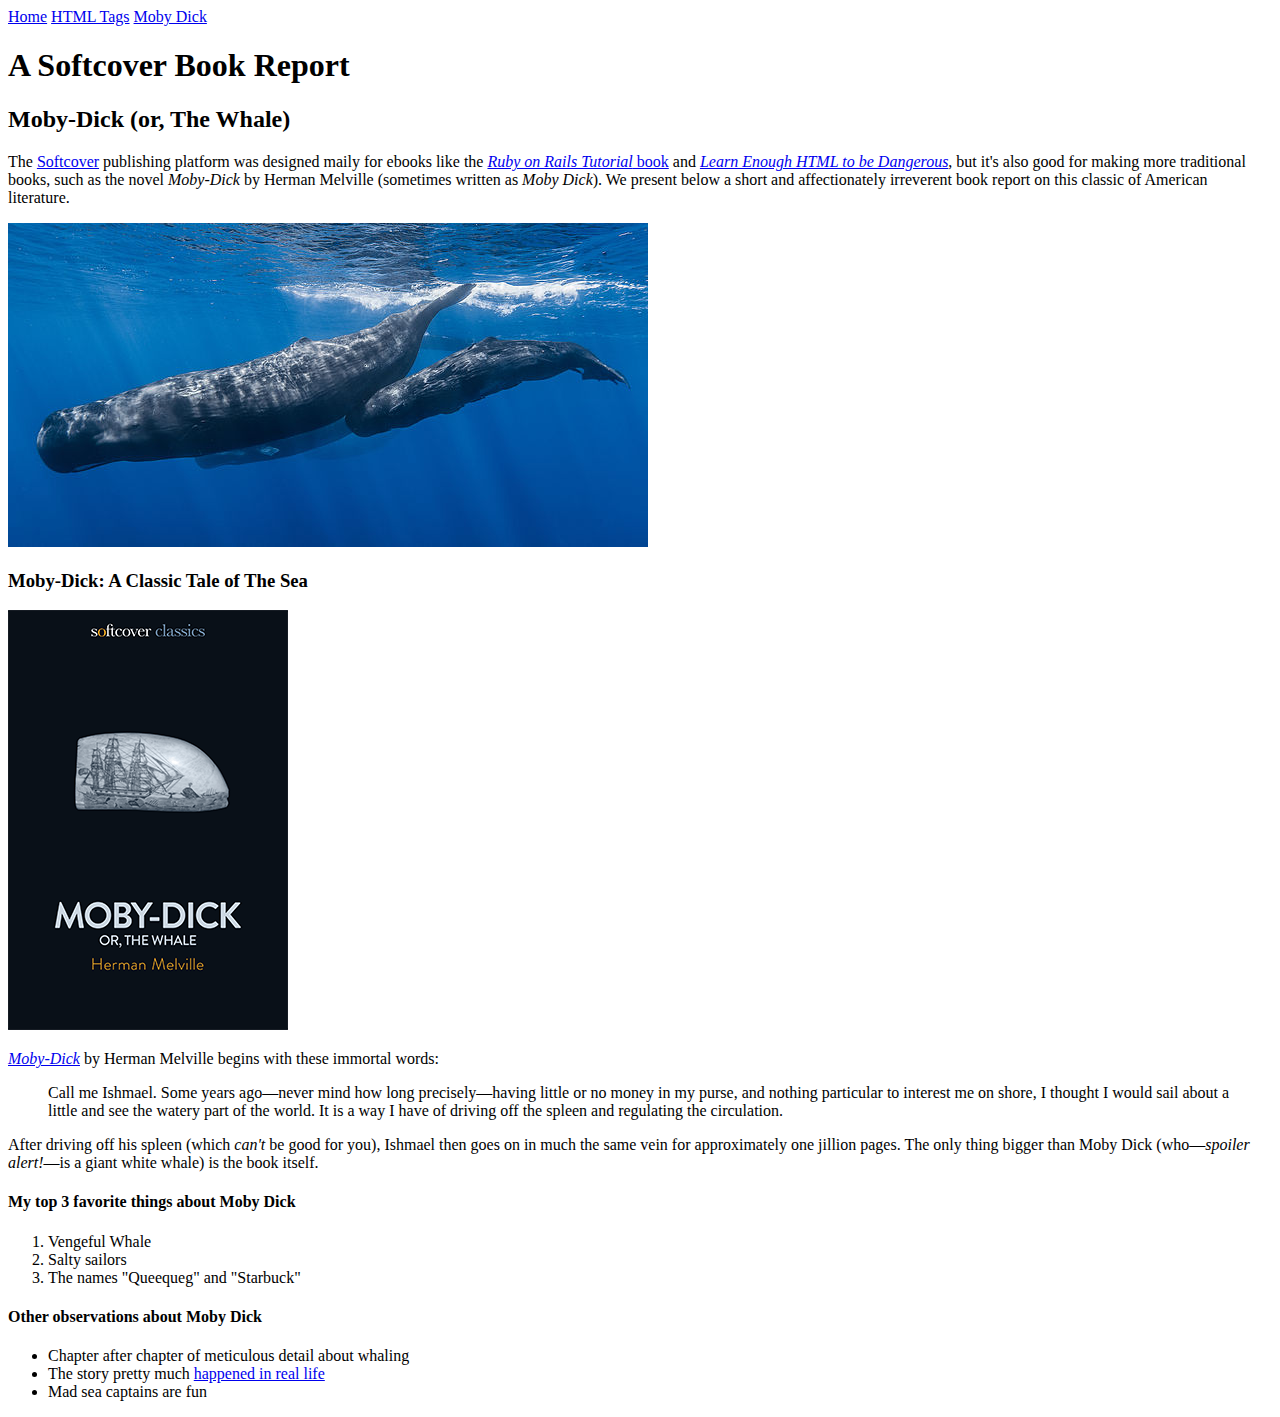
==== moby_dick.html @ 2cdf131d "Add a Moby Dick page and a menu" ====
<!DOCTYPE html>
<html lang="en" dir="ltr">
  <head>
    <meta charset="utf-8">
    <title>Moby Dick</title>
  </head>
  <body>
    <div>
      <a href="index.html">Home</a>
      <a href="tags.html">HTML Tags</a>
      <a href="moby_dick.html">Moby Dick</a>
    </div>

    <!--Much here to be styled, will do so in CSS process -->
    <header>
      <h1>A Softcover Book Report</h1>
      <h2>Moby-Dick (or, The Whale)</h2>
    </header>
    <div>
      <p>
        The <a href="https://www.softcover.io/">Softcover</a> publishing platform was designed maily for ebooks like the
        <a href="https://railstutorial.org/book"><em>Ruby on Rails Tutorial</em> book</a>
        and <a href="https://learnenough.com/html"><em>Learn Enough HTML to be Dangerous</em></a>, but it's also good for making more traditional books, such as the novel <em>Moby-Dick</em> by Herman Melville (sometimes written as <em>Moby Dick</em>). We present below a
          short and affectionately irreverent book report on this classic of
          American literature.
      </p>
    </div

    <a href="https://commons.wikimedia.org/wiki/File:Sperm_whale_pod.jpg">
      <img src="images/sperm_whales.jpg" alt="whales in the sea">
    </a>

    <div>

      <h3>Moby-Dick: A Classic Tale of The Sea</h3>

      <a href="https://www.softcover.io/read/6070fb03/moby-dick" target="_blank">
        <img src="images/moby_dick.png" alt="Moby Dick">
      </a>
      <p>
        <a href="https://www.softcover.io/read/6070fb03/moby-dick" target="_blank">
          <em>Moby-Dick</em></a>
        by Herman Melville begins with these immortal words:
      </p>

      <blockquote>
        <p>
          <span>Call me Ishmael.</span>  Some years ago&mdash;never mind how long
          precisely&mdash;having little or no money in my purse, and nothing
          particular to interest me on shore, I thought I would sail about a
          little and see the watery part of the world. It is a way I have of
          driving off the spleen and regulating the circulation.
        </p>
      </blockquote>

      <p>
        After driving off his spleen (which <em>can't</em> be good for you),
        Ishmael then goes on in much the same vein for approximately one
        jillion pages. The only thing bigger than Moby Dick (who—<em>spoiler
        alert!</em>—is a giant white whale) is the book itself.
      </p>

      <h4>My top 3 favorite things about Moby Dick</h4>

      <ol>
        <li>Vengeful Whale</li>
        <li>Salty sailors</li>
        <li>The names "Queequeg" and "Starbuck"</li>
      </ol>

      <h4>Other observations about Moby Dick</h4>

      <ul>
        <li>Chapter after chapter of meticulous detail about whaling</li>
        <li>
          The story pretty much
          <a href="https://en.wikipedia.org/wiki/Essex_(whaleship)"
          target="_blank" rel="onoopener">happened in real life</a>
        </li>
        <li>Mad sea captains are fun</li>
      </ul>

      <!-- unordered lists are used in different contexts as well (e.g. unordered lists can be menu items and styled with CSS). -->

    </div
  </body>
</html>
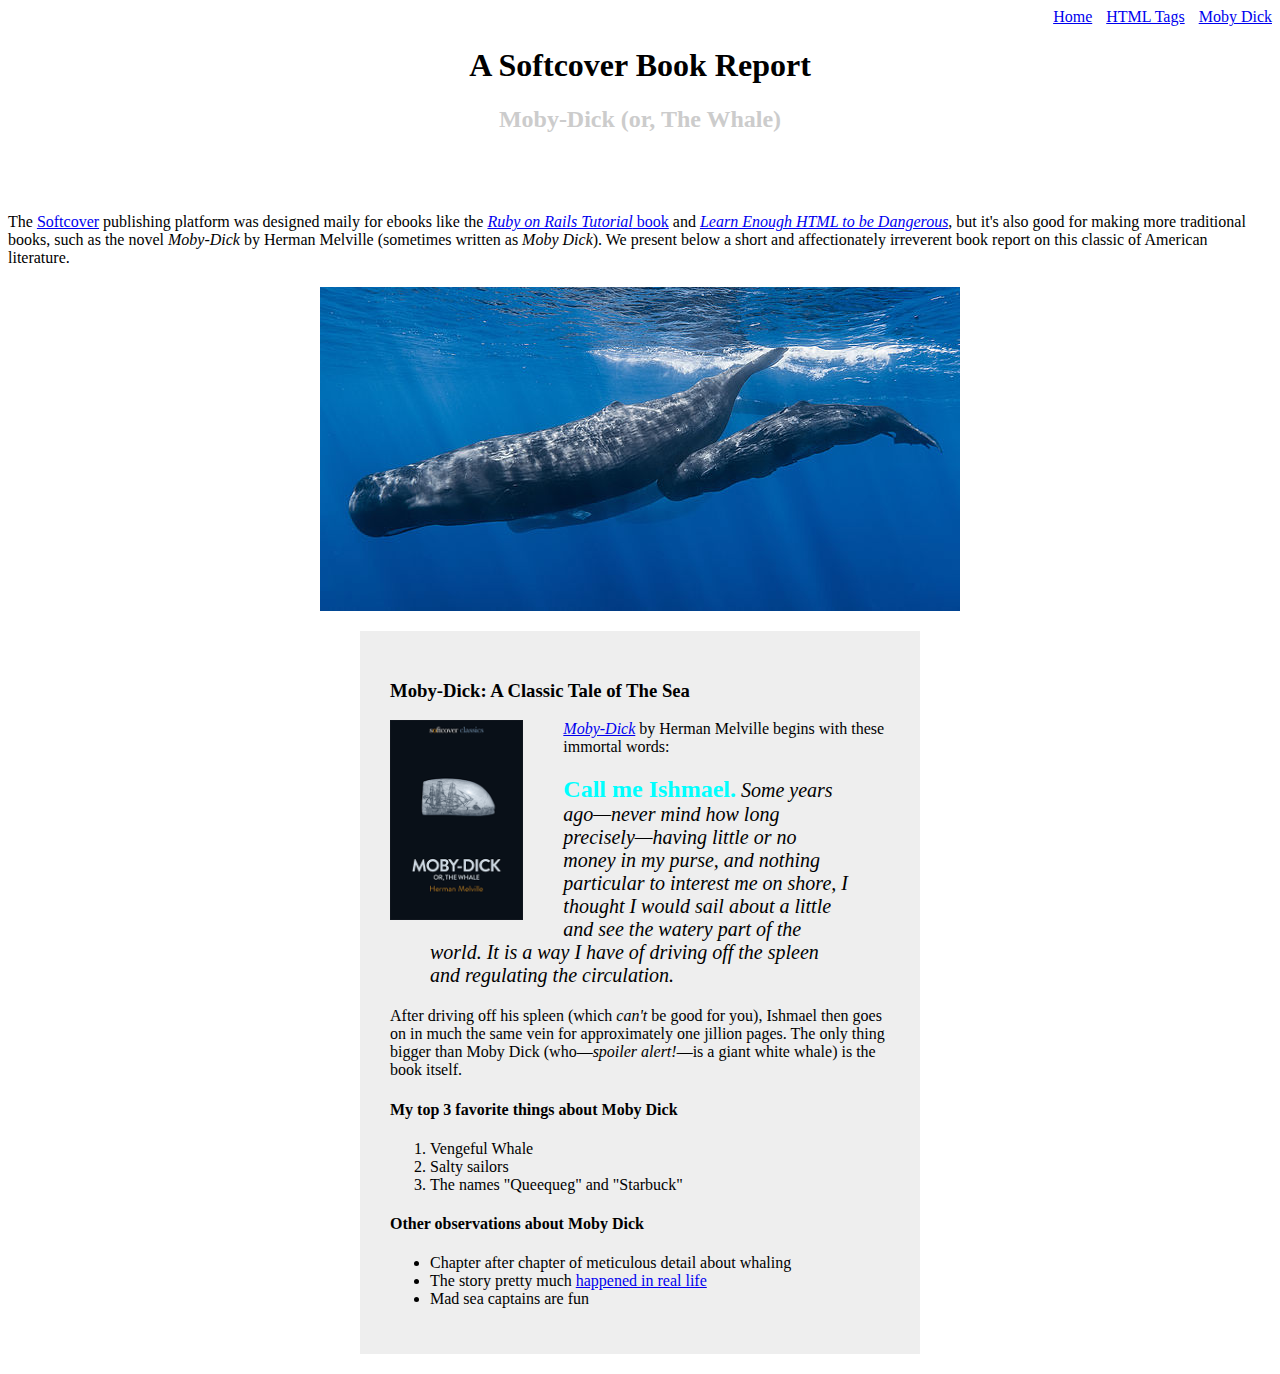
==== commit 90b90657: "changes like placing elements in divs and adding margin+padding and changing text dec" ====
--- a/moby_dick.html
+++ b/moby_dick.html
@@ -5,83 +5,86 @@
     <title>Moby Dick</title>
   </head>
   <body>
-    <div>
-      <a href="index.html">Home</a>
-      <a href="tags.html">HTML Tags</a>
-      <a href="moby_dick.html">Moby Dick</a>
+    <div style="text-align: right;">
+          <a href="index.html" style="margin: 0 10px 0 0;">Home</a>
+          <a href="tags.html" style="margin: 0 10px 0 0;">HTML Tags</a>
+          <a href="moby_dick.html">Moby Dick</a>
     </div>
 
-    <!--Much here to be styled, will do so in CSS process -->
-    <header>
+    <header style=" text-align: center; margin: 0 0 80px;">
       <h1>A Softcover Book Report</h1>
-      <h2>Moby-Dick (or, The Whale)</h2>
+      <h2 style="color: #ccc">Moby-Dick (or, The Whale)</h2>
     </header>
-    <div>
-      <p>
-        The <a href="https://www.softcover.io/">Softcover</a> publishing platform was designed maily for ebooks like the
-        <a href="https://railstutorial.org/book"><em>Ruby on Rails Tutorial</em> book</a>
-        and <a href="https://learnenough.com/html"><em>Learn Enough HTML to be Dangerous</em></a>, but it's also good for making more traditional books, such as the novel <em>Moby-Dick</em> by Herman Melville (sometimes written as <em>Moby Dick</em>). We present below a
-          short and affectionately irreverent book report on this classic of
-          American literature.
-      </p>
+
+    <div style="margin: 20px auto;">
+          <p>
+            The <a href="https://www.softcover.io/">Softcover</a> publishing platform was designed maily for ebooks like the
+            <a href="https://railstutorial.org/book"><em>Ruby on Rails Tutorial</em> book</a>
+            and <a href="https://learnenough.com/html"><em>Learn Enough HTML to be Dangerous</em></a>, but it's also good for making more traditional books, such as the novel <em>Moby-Dick</em> by Herman Melville (sometimes written as <em>Moby Dick</em>). We present below a
+              short and affectionately irreverent book report on this classic of
+              American literature.
+          </p>
     </div
 
     <a href="https://commons.wikimedia.org/wiki/File:Sperm_whale_pod.jpg">
-      <img src="images/sperm_whales.jpg" alt="whales in the sea">
+      <img src="images/sperm_whales.jpg" alt="whales in the sea"
+                        style="display: block; margin: 0 auto;">
     </a>
 
-    <div>
+    <div style="width: 500px; margin: 20px auto; padding: 30px; background-color: #eeeeee;">
+          <h3>Moby-Dick: A Classic Tale of The Sea</h3>
 
-      <h3>Moby-Dick: A Classic Tale of The Sea</h3>
+          <a href="https://www.softcover.io/read/6070fb03/moby-dick" target="_blank">
+            <img src="images/moby_dick.png" alt="Moby Dick" height="200px"
+                style="float: left; margin: 0 40px 0 0"></a>
 
-      <a href="https://www.softcover.io/read/6070fb03/moby-dick" target="_blank">
-        <img src="images/moby_dick.png" alt="Moby Dick">
-      </a>
-      <p>
-        <a href="https://www.softcover.io/read/6070fb03/moby-dick" target="_blank">
-          <em>Moby-Dick</em></a>
-        by Herman Melville begins with these immortal words:
-      </p>
+          <p>
+            <a href="https://www.softcover.io/read/6070fb03/moby-dick" target="_blank">
+              <em>Moby-Dick</em></a>
+            by Herman Melville begins with these immortal words:
+          </p>
 
-      <blockquote>
-        <p>
-          <span>Call me Ishmael.</span>  Some years ago&mdash;never mind how long
-          precisely&mdash;having little or no money in my purse, and nothing
-          particular to interest me on shore, I thought I would sail about a
-          little and see the watery part of the world. It is a way I have of
-          driving off the spleen and regulating the circulation.
-        </p>
-      </blockquote>
 
-      <p>
-        After driving off his spleen (which <em>can't</em> be good for you),
-        Ishmael then goes on in much the same vein for approximately one
-        jillion pages. The only thing bigger than Moby Dick (who—<em>spoiler
-        alert!</em>—is a giant white whale) is the book itself.
-      </p>
+          <blockquote style="font-style: italic; font-size: 20px;">
+              <!-- the style attribute has a value that is a string, containing style rules -->
+            <p>
+              <span style="font-style: normal; font-size: 24px; font-weight: bold; color: #00FFFF">Call me Ishmael.</span>
+              <!-- "span" helps us style the text within the span below -->
+              Some years ago&mdash;never mind how long
+              precisely&mdash;having little or no money in my purse, and nothing
+              particular to interest me on shore, I thought I would sail about a
+              little and see the watery part of the world. It is a way I have of
+              driving off the spleen and regulating the circulation.
+            </p>
+          </blockquote>
 
-      <h4>My top 3 favorite things about Moby Dick</h4>
+          <p>
+            After driving off his spleen (which <em>can't</em> be good for you),
+            Ishmael then goes on in much the same vein for approximately one
+            jillion pages. The only thing bigger than Moby Dick (who—<em>spoiler
+            alert!</em>—is a giant white whale) is the book itself.
+          </p>
 
-      <ol>
-        <li>Vengeful Whale</li>
-        <li>Salty sailors</li>
-        <li>The names "Queequeg" and "Starbuck"</li>
-      </ol>
+          <h4>My top 3 favorite things about Moby Dick</h4>
 
-      <h4>Other observations about Moby Dick</h4>
+          <ol>
+            <li>Vengeful Whale</li>
+            <li>Salty sailors</li>
+            <li>The names "Queequeg" and "Starbuck"</li>
+          </ol>
 
-      <ul>
-        <li>Chapter after chapter of meticulous detail about whaling</li>
-        <li>
-          The story pretty much
-          <a href="https://en.wikipedia.org/wiki/Essex_(whaleship)"
-          target="_blank" rel="onoopener">happened in real life</a>
-        </li>
-        <li>Mad sea captains are fun</li>
-      </ul>
+          <h4>Other observations about Moby Dick</h4>
 
-      <!-- unordered lists are used in different contexts as well (e.g. unordered lists can be menu items and styled with CSS). -->
-
-    </div
+          <ul>
+            <li>Chapter after chapter of meticulous detail about whaling</li>
+            <li>
+              The story pretty much
+              <a href="https://en.wikipedia.org/wiki/Essex_(whaleship)"
+              target="_blank" rel="onoopener">happened in real life</a>
+            </li>
+            <li>Mad sea captains are fun</li>
+          </ul>
+          <!-- unordered lists are used in different contexts as well (e.g. unordered lists can be menu items and styled with CSS). -->
+    </div>
   </body>
 </html>
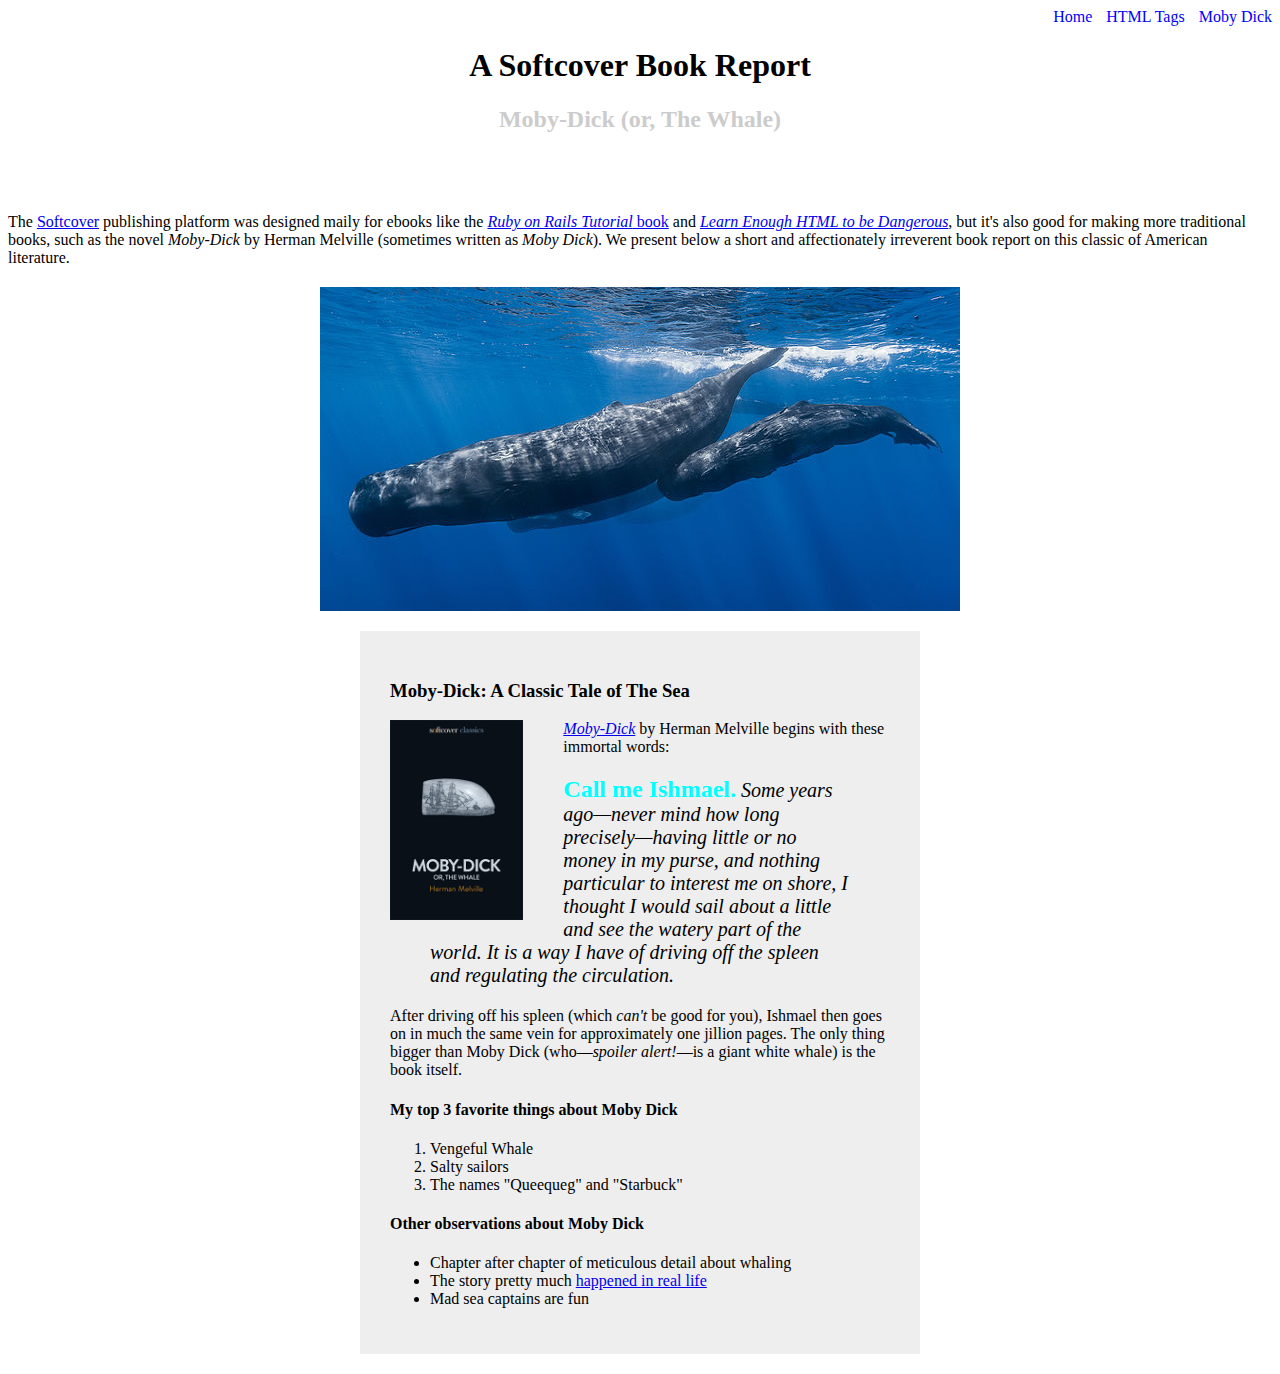
==== commit ea7d2f10: "finished adding navbar, beginning to refactor styles" ====
--- a/moby_dick.html
+++ b/moby_dick.html
@@ -6,9 +6,9 @@
   </head>
   <body>
     <div style="text-align: right;">
-          <a href="index.html" style="margin: 0 10px 0 0;">Home</a>
-          <a href="tags.html" style="margin: 0 10px 0 0;">HTML Tags</a>
-          <a href="moby_dick.html">Moby Dick</a>
+          <a href="index.html" style="margin: 0 10px 0 0; text-decoration: none; color: blue;">Home</a>
+          <a href="tags.html" style="margin: 0 10px 0 0; text-decoration: none; color: blue;">HTML Tags</a>
+          <a href="moby_dick.html" style="text-decoration: none; color: blue;">Moby Dick</a>
     </div>
 
     <header style=" text-align: center; margin: 0 0 80px;">
